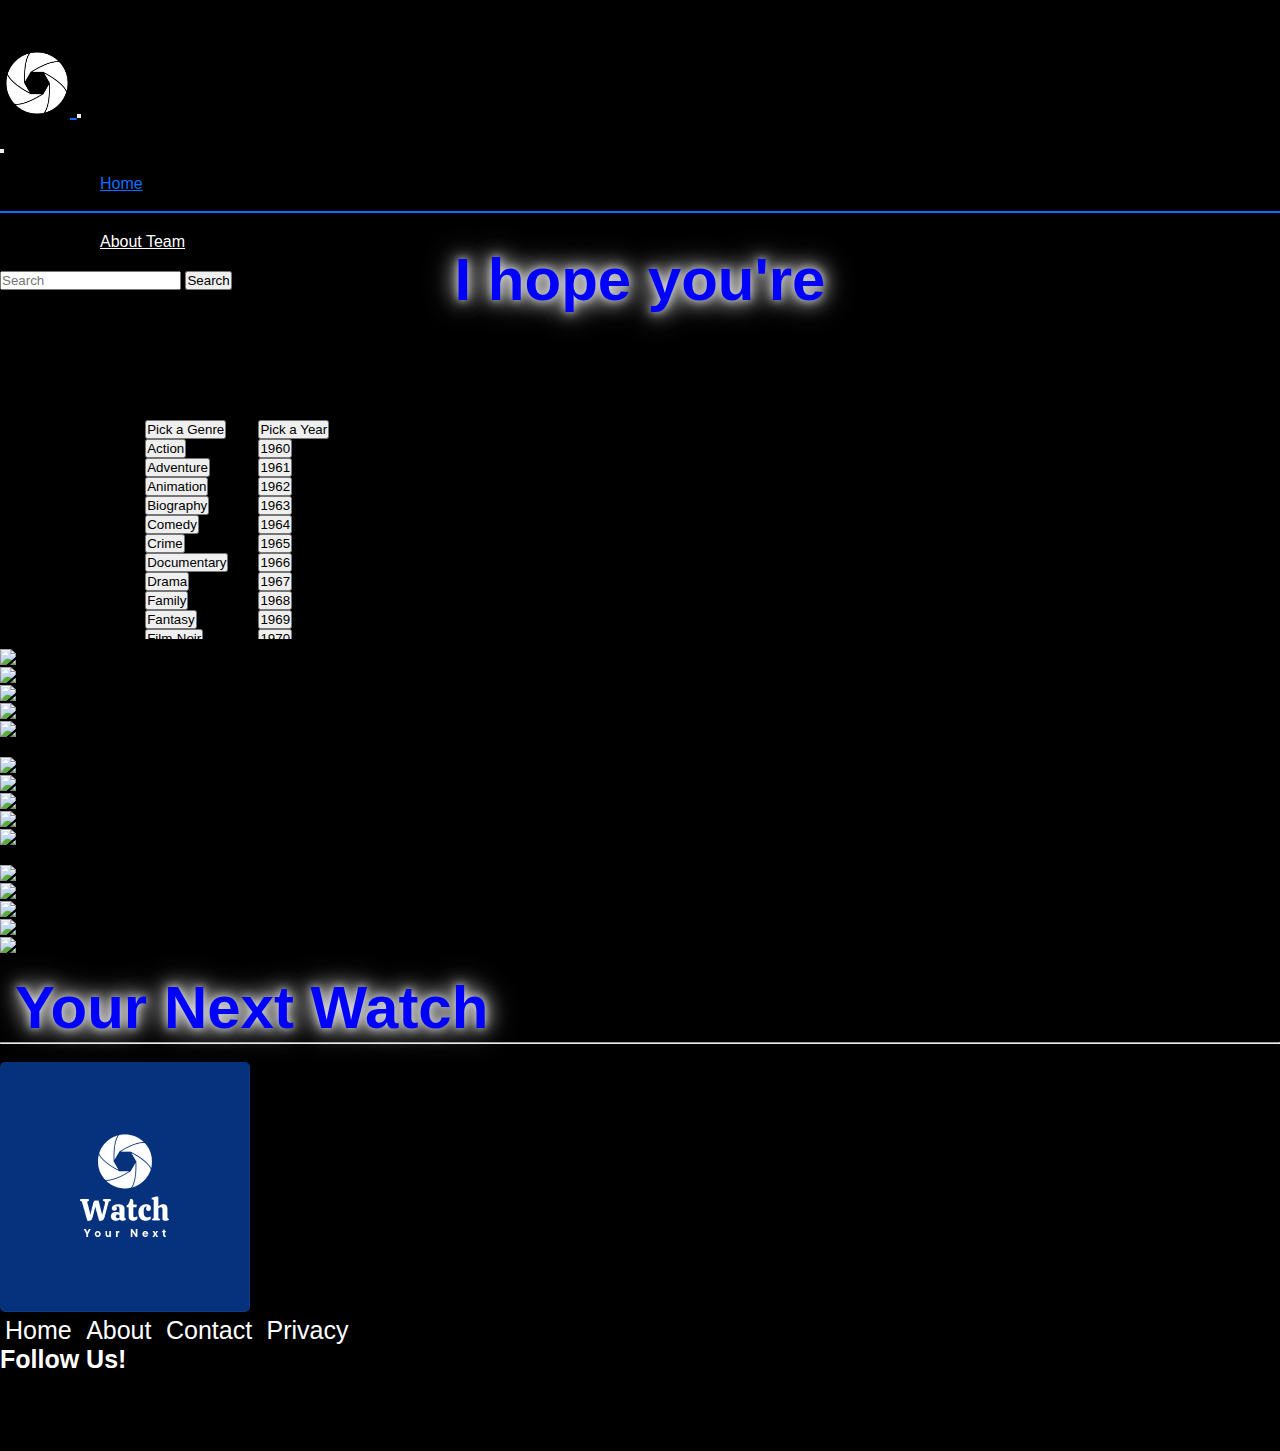
==== index.html @ c5f272b0 "updated folder" ====
<!-- SHWETA T START -->
<!DOCTYPE html>
<html lang="en">
<head>
    <meta charset="UTF-8">
    <meta name="viewport" content="width=device-width, initial-scale=1.0">
    <!-- AA Added CDN links for bootstrap ✅ -->
    <link href="https://cdn.jsdelivr.net/npm/bootstrap@5.3.2/dist/css/bootstrap.min.css" rel="stylesheet" integrity="sha384-T3c6CoIi6uLrA9TneNEoa7RxnatzjcDSCmG1MXxSR1GAsXEV/Dwwykc2MPK8M2HN" crossorigin="anonymous">
    <!-- Page Tab title -->
    <title>Your Next Watch | Cinematic Matchmaker</title>
    <link rel="icon" type="image/x-icon" href="/Design/logo/favicon.ico">
    <link rel="icon" href="../Design/logo/Blue White Modern Simple Film Production Logo.png" type="image/x-icon">
    <link rel="stylesheet" href="./style.css">
<!-- Links go here -->
</head>

<!-- <header>Your Next Watch</header> -->
<body>
<!-- Nav Bar -->
<nav class="navbar navbar-expand-lg">
  <div class="container-fluid">

    <a class="navbar-brand" href="index.html">

      <!-- <img class="logo" width="200px" height="200px" src="../Design/logo/LOGO.png" alt="Logo" class="d-inline-block align-text-top"> -->
    <img class="logo" src="../Design/logo/Blue White Modern Simple Film Production Logo.png" alt="Logo" class="d-inline-block align-text-top">
    </a>

    <button class="navbar-toggler" type="button" data-bs-toggle="offcanvas" data-bs-target="#offcanvasNavbar" aria-controls="offcanvasNavbar" aria-label="Toggle navigation">
      <span class="" role="button" ><i class="fa fa-bars" aria-hidden="true" style="color:#e6e6ff"></i></span>
    </button>
    <div class="offcanvas offcanvas-end" tabindex="-1" id="offcanvasNavbar" aria-labelledby="offcanvasNavbarLabel">
      <div class="offcanvas-header">
        <h5 class="offcanvas-title" id="offcanvasNavbarLabel">Offcanvas</h5>
        <button type="button" class="btn-close" data-bs-dismiss="offcanvas" aria-label="Close"></button>
      </div>
      <div class="offcanvas-body">
        <ul class="navbar-nav justify-content-center flex-grow-1 pe-3">
          <li class="nav-item">
            <a class="nav-link active text-white" aria-current="page" href="#">Home</a>
          </li>
          <li class="nav-item">
            <a class="nav-link mx-lg-2" href="./team.html">About Team</a>
          </li>
          <!-- <li class="nav-item">
              <a class="nav-link mx-lg-2" href="#">Gallery</a>
            </li>
            <li class="nav-item">
              <a class="nav-link mx-lg-2" href="#">Contact</a>
            </li> -->
          
        </ul>

      </div>
    </div>

    <form class="d-flex mt-3" role="search" id="movie-search">
      <input class="form-control me-2" type="search" placeholder="Search" aria-label="Search" id="movie-input">
      <button class="btn btn-outline-primary" id="find-movie" type="submit">Search</button>
  </form>
    <!-- <form class="d-flex mt-3" role="search" id="movie-search">
          <input class="form-control me-2" type="search" placeholder="Search" aria-label="Search" id="movie-input">
          <a href="./search-page.html">
          <button class="btn btn-outline-success" type="submit">Search</button>
        </a>
        </form> -->
  </div>
</nav>
<br>
<br>
<br>



      <!-- SHWETA T END -->
      <!-- MOSES A START -->
      <!-- Card class for just below navbar -->

      <div class="card-front col-12">

        <div class="card-body">
          <h5 class="card-title" id="intro" ></h5>
          <!-- <a href="#" class="btn btn-primary">Go somewhere</a> -->
        </div>
      </div>

      <br>

      

<div class="alert alert-dark front" role="alert">
        Our 15 New Releases! check it out!
</div>


      
      
  


                  
                  
                  
                  
                  
                  
                  
                  
                  
                  
                  
                  
                  
                  
                
                  

<div class="container">
  <div class="row">
  <div class="col">
  <div class="genre-container">

      <div class="btn-group" id="genre-dropdown">
        <button type="button" class="btn btn-primary dropdown-toggle" data-bs-toggle="dropdown" aria-expanded="false">

          Pick a Genre
        </button>
        <ul class="dropdown-menu dropdown-menu-end scrollable-menu">
          <li><button class="dropdown-item" type="button">Action</button></li>
          <li><button class="dropdown-item" type="button">Adventure</button></li>
          <li><button class="dropdown-item" type="button">Animation</button></li>
          <li><button class="dropdown-item" type="button">Biography</button></li>
          <li><button class="dropdown-item" type="button">Comedy</button></li>
          <li><button class="dropdown-item" type="button">Crime</button></li>
          <li><button class="dropdown-item" type="button">Documentary</button></li>
          <li><button class="dropdown-item" type="button">Drama</button></li>
          <li><button class="dropdown-item" type="button">Family</button></li>
          <li><button class="dropdown-item" type="button">Fantasy</button></li>
          <li><button class="dropdown-item" type="button">Film-Noir</button></li>
          <li><button class="dropdown-item" type="button">Game-Show</button></li>
          <li><button class="dropdown-item" type="button">History</button></li>
          <li><button class="dropdown-item" type="button">Horror</button></li>
          <li><button class="dropdown-item" type="button">Music</button></li>
          <li><button class="dropdown-item" type="button">Musical</button></li>
          <li><button class="dropdown-item" type="button">Mystery</button></li>
          <li><button class="dropdown-item" type="button">News</button></li>
          <li><button class="dropdown-item" type="button">Reality-TV</button></li>
          <li><button class="dropdown-item" type="button">Romance</button></li>
          <li><button class="dropdown-item" type="button">Sci-Fi</button></li>
          <li><button class="dropdown-item" type="button">Short</button></li>
          <li><button class="dropdown-item" type="button">Sport</button></li>
          <li><button class="dropdown-item" type="button">Talk-Show</button></li>
          <li><button class="dropdown-item" type="button">Thriller</button></li>
          <li><button class="dropdown-item" type="button">War</button></li>
          <li><button class="dropdown-item" type="button">Western</button></li>
        </ul>
      </div>
      <br>
      
      <div class="btn-group" id="year-dropdown">
        <button type="button" class="btn btn-secondary dropdown-toggle" data-bs-toggle="dropdown" aria-expanded="false">
            Pick a Year
        </button>
        <ul class="dropdown-menu dropdown-menu-end scrollable-menu">
            <li><button class="dropdown-item year" type="button">1960</button></li>
            <li><button class="dropdown-item year" type="button">1961</button></li>
            <li><button class="dropdown-item year" type="button">1962</button></li>
            <li><button class="dropdown-item year" type="button">1963</button></li>
            <li><button class="dropdown-item year" type="button">1964</button></li>
            <li><button class="dropdown-item year" type="button">1965</button></li>
            <li><button class="dropdown-item year" type="button">1966</button></li>
            <li><button class="dropdown-item year" type="button">1967</button></li>
            <li><button class="dropdown-item year" type="button">1968</button></li>
            <li><button class="dropdown-item year" type="button">1969</button></li>
            <li><button class="dropdown-item year" type="button">1970</button></li>
            <li><button class="dropdown-item year" type="button">1971</button></li>
            <li><button class="dropdown-item year" type="button">1972</button></li>
            <li><button class="dropdown-item year" type="button">1973</button></li>
            <li><button class="dropdown-item year" type="button">1974</button></li>
            <li><button class="dropdown-item year" type="button">1975</button></li>
            <li><button class="dropdown-item year" type="button">1976</button></li>
            <li><button class="dropdown-item year" type="button">1977</button></li>
            <li><button class="dropdown-item year" type="button">1978</button></li>
            <li><button class="dropdown-item year" type="button">1979</button></li>
            <li><button class="dropdown-item year" type="button">1980</button></li>
            <li><button class="dropdown-item year" type="button">1981</button></li>
            <li><button class="dropdown-item year" type="button">1982</button></li>
            <li><button class="dropdown-item year" type="button">1983</button></li>
            <li><button class="dropdown-item year" type="button">1984</button></li>
            <li><button class="dropdown-item year" type="button">1985</button></li>
            <li><button class="dropdown-item year" type="button">1986</button></li>
            <li><button class="dropdown-item year" type="button">1987</button></li>
            <li><button class="dropdown-item year" type="button">1988</button></li>
            <li><button class="dropdown-item year" type="button">1989</button></li>
            <li><button class="dropdown-item year" type="button">1990</button></li>
            <li><button class="dropdown-item year" type="button">1991</button></li>
            <li><button class="dropdown-item year" type="button">1992</button></li>
            <li><button class="dropdown-item year" type="button">1993</button></li>
            <li><button class="dropdown-item year" type="button">1994</button></li>
            <li><button class="dropdown-item year" type="button">1995</button></li>
            <li><button class="dropdown-item year" type="button">1996</button></li>
            <li><button class="dropdown-item year" type="button">1997</button></li>
            <li><button class="dropdown-item year" type="button">1998</button></li>
            <li><button class="dropdown-item year" type="button">1999</button></li>
            <li><button class="dropdown-item year" type="button">2000</button></li>
            <li><button class="dropdown-item year" type="button">2001</button></li>
            <li><button class="dropdown-item year" type="button">2002</button></li>
            <li><button class="dropdown-item year" type="button">2003</button></li>
            <li><button class="dropdown-item year" type="button">2004</button></li>
            <li><button class="dropdown-item year" type="button">2005</button></li>
            <li><button class="dropdown-item year" type="button">2006</button></li>
            <li><button class="dropdown-item year" type="button">2007</button></li>
            <li><button class="dropdown-item year" type="button">2008</button></li>
            <li><button class="dropdown-item year" type="button">2009</button></li>
            <li><button class="dropdown-item year" type="button">2010</button></li>
            <li><button class="dropdown-item year" type="button">2011</button></li>
            <li><button class="dropdown-item year" type="button">2012</button></li>
            <li><button class="dropdown-item year" type="button">2013</button></li>
            <li><button class="dropdown-item year" type="button">2014</button></li>
            <li><button class="dropdown-item year" type="button">2015</button></li>
            <li><button class="dropdown-item year" type="button">2016</button></li>
            <li><button class="dropdown-item year" type="button">2017</button></li>
            <li><button class="dropdown-item year" type="button">2018</button></li>
            <li><button class="dropdown-item year" type="button">2019</button></li>
            <li><button class="dropdown-item year" type="button">2020</button></li>
            <li><button class="dropdown-item year" type="button">2021</button></li>
            <li><button class="dropdown-item year" type="button">2022</button></li>
            <li><button class="dropdown-item year" type="button">2023</button></li>
            <li><button class="dropdown-item year" type="button">2024</button></li>
        </ul>

      </div>
  </div>
      </div>
      </div>

    </div>


<!-- Cards  -->

<div class="container front">
  <div class="row row-cols-1 row-cols-md-5 g-1 ">
  <div class="col">
  <div class="card h1-50">
  <img class = "img1" height="300" src=""  class="card-img-top" alt="..."  onclick="openPopup()" style="cursor: pointer;">
  
  </div>
  </div>
  <div class="col">
  <div class="card h1-50" id="movie-card">
  <img class = "img2" height="300" height="300" src="" class="card-img-top" alt="..."  onclick="openPopup2()" style="cursor: pointer;">
  
  </div>
  </div>
  <div class="col">
  <div class="card h1-50" id="movie-card">
  <img  class = "img3"  height="300" src="" class="card-img-top" alt="..."  onclick="openPopup()" style="cursor: pointer;">
  
  </div>
  </div>
  <div class="col">
  <div class="card h1-50" id="movie-card">
  <img class = "img4" height="300"  src="" class="card-img-top" alt="..."  onclick="openPopup()" style="cursor: pointer;">
  
  </div>
  </div>
  <div class="col">
  <div class="card h1-50" id="movie-card">
  <img class = "img5" height="300" src="" class="card-img-top" alt="...">
  
  </div>
  </div>
  </div>
  </div>
  </div>
  <br>





<!-- Cards  -->
<div class="container front">
<div class="row row-cols-1 row-cols-md-5 g-1 ">
<div class="col">
<div class="card h1-50">
<img class = "img6" height="300" src=""  class="card-img-top" alt="..."  onclick="openPopup()" style="cursor: pointer;">

</div>
</div>
<div class="col">
<div class="card h1-50" id="movie-card">
<img class = "img7" height="300" height="300" src="" class="card-img-top" alt="..."  onclick="openPopup()" style="cursor: pointer;">

</div>
</div>
<div class="col">
<div class="card h1-50" id="movie-card">
<img  class = "img8"  height="300" src="" class="card-img-top" alt="..."  onclick="openPopup()" style="cursor: pointer;">

</div>
</div>
<div class="col">
<div class="card h1-50" id="movie-card">
<img class = "img9" height="300"  src="" class="card-img-top" alt="..."  onclick="openPopup()" style="cursor: pointer;">

</div>
</div>
<div class="col">
<div class="card h1-50" id="movie-card">
<img class = "img10" height="300" src="" class="card-img-top" alt="...">

</div>
</div>
</div>
</div>
</div>

<br>
<!-- Cards  -->
<div class="container front">
<div class="row row-cols-1 row-cols-md-5 g-1 ">
<div class="col">
<div class="card h1-50" id="movie-card">
<img class = "img11" height="300" src=""  class="card-img-top" alt="..." onclick="openPopup()" style="cursor: pointer;">


</div>
</div>
<div class="col">
<div class="card h1-50" id="movie-card">
<img class = "img12" height="300" src="" class="card-img-top" alt="..." onclick="openPopup()" style="cursor: pointer;">

</div>
</div>
<div class="col">
<div class="card h1-50" id="movie-card"  >
<img class = "img13" height="300" src="" class="card-img-top" alt="..." onclick="openPopup()" style="cursor: pointer;">

</div>
</div>
<div class="col">
<div class="card h1-50" id="movie-card">
<img class = "img14" height="300" src="" class="card-img-top" alt="..." onclick="openPopup()" style="cursor: pointer;">

</div>
</div>
<div class="col">
<div class="card h1-50" id="movie-card">
<img class = "img15" height="300" src="" class="card-img-top" alt="..." onclick="openPopup()" style="cursor: pointer;">

</div>
</div>
</div>
</div>
</div>







<!-- RAHMATULLAH A START -->

 

  <!-- Overlay and Popup content -->
  <div class="overlay" id="overlay">
    <div class="popup">
      <img src="https://www.google.com/images/branding/googlelogo/1x/googlelogo_color_272x92dp.png" alt="">
      <h1>Movie Name T</h1>
      <p>Actors</p>
      <p>Plot</p>
      <button class="close" onclick="closePopup()">Close</button>
      <img  class ="thumbs" src="./images/thumbs-down-14924 (1).png" alt="">
      <img   class ="thumbs" src="./images/green-thumbs-up-11246 (4).png" alt="">
      <!-- <i class="fa-regular fa-thumbs-down"></i>
      <i class="fa-regular fa-thumbs-up"></i> -->
      <button class="moreInfo" onclick="closePopup()">More Info</button>
    </div>
  </div>








































































































<div class="container">
<div id="movie-view"></div>
<div id="spotifyInfo"></div>





<!-- RAHMATULLAH A END -->
<!-- AARON A START -->
<br>
<footer>
<div class="footer-title text-start">
    <h5 class="pl-1" id="footer-glow" >Your Next Watch</h5>
</div>
<hr>
<br>
<div class="container text-center">
  <div class="row align-items-center">
    <div class="col">
      <a href="#"><img id="footer-logo" src="./20240130_215001_0000_480.png" alt="'Your Next Watch' Company Logo"></a>
      
    </div>
    <!-- footer info links -->
    <div class="col">
<div class="footer-links">
  <a href="#">Home</a>
  <a href="#">About</a>
  <a href="#">Contact</a>
  <a href="#">Privacy</a>
</div>
    </div>
    <!-- social links -->
    <div class="col">
      <div class="social-links">
        <h5>Follow Us!</h5>
        <br>
          <a href="#"><i class="fa-brands fa-facebook"></i></a>
          <a href="#"><i class="fa-brands fa-instagram"></i></a>
          <a href="#"><i class="fa-brands fa-twitter"></i></a>
          <a href="#"><i class="fa-brands fa-youtube"></i></a>
          <a target="_blank" href="https://github.com/RahmatullahZadran/Project-One"><i class="fa-brands fa-github"></i></a>
      </div>
    </div>
  </div>
</div>

</footer>
</div>


<!-- js, api here     -->
<!-- js, api here     -->
<!-- js, api here     -->
<script src="https://code.jquery.com/jquery-3.7.1.min.js" integrity="sha256-/JqT3SQfawRcv/BIHPThkBvs0OEvtFFmqPF/lYI/Cxo=" crossorigin="anonymous"></script>
<!-- AA added CDN script tag for bootstrap ✅ -->
<script src="https://cdn.jsdelivr.net/npm/bootstrap@5.3.2/dist/js/bootstrap.bundle.min.js" integrity="sha384-C6RzsynM9kWDrMNeT87bh95OGNyZPhcTNXj1NW7RuBCsyN/o0jlpcV8Qyq46cDfL" crossorigin="anonymous"></script>
<!-- JS link tag -->
<script src="./Javascript.js"></script>
<!-- fontawesome CDN link -->
<script src="https://kit.fontawesome.com/ff5a71cd88.js" crossorigin="anonymous"></script>
<script src="JS Fault fiding.js"></script>
</body>
</html>
<!-- AARON A END -->
---- style.css ----
.logo {

    width: 70px;
    padding-left: 4px;
    padding-top: 10px;
}


body {
    
    background-color: black;
}

.dropdowns {
    background-color: aqua;
}

#intro {
    font-family: Helvetica,sans-serif;
    font-size: 60px;
    /* MOSES JUST CHECKING FEW DIFFERENT LOOKS */
    color: blue; 
    background-color: black; 
    text-shadow: 0 0 10px rgba(255, 255, 255, 0.8),
                   0 0 20px rgba(255, 255, 255, 0.8),
                   0 0 30px rgba(255, 255, 255, 0.8);
    
    
}

#footer-glow {
    font-family: Helvetica,sans-serif;
    font-size: 60px;
    /* MOSES JUST CHECKING FEW DIFFERENT LOOKS */
    color: blue; 
    background-color: black; 
    text-shadow: 0 0 10px rgba(255, 255, 255, 0.8),
                   0 0 20px rgba(255, 255, 255, 0.8),
                   0 0 30px rgba(255, 255, 255, 0.8);
    
    
}






.card-front {
    display: flex;
    border: 50px;
    background-color: black;
    margin: 5px;
    height: 200px;
    justify-content: center;
    align-items: center;
}

/* MOSES- GIVING THE CARD A FULLER BACKGROUNG TO GO WITH THE PAGE */
.card-body {
    display: flex;
    border: 50px;
    background-color: black;
    margin: 5px;
    height: 200px;
    justify-content: center;
    align-items: center;
}

#genre-dropdown {
    margin-left: 30px;
}

#year-dropdown {
    margin-left: 30px;
}

#movie-view {
    color: white;
}

#spotifyInfo {
    color: white;
}
#spotifyInfo i{
    font-size: 30px;
}
#spotifyInfo a{
    text-decoration: none;
}

.genre-container {
    display: flex;
    flex-direction: row;
    justify-content: start;
    align-items: flex-start;
    padding-bottom: 10px;
    margin-left: 9%;
}
















/* Style for scrollable menu */
.scrollable-menu {
    max-height: 200px; /* Set the maximum height for the dropdown menu */
    overflow-y: auto; /* Enable vertical scrolling when the number of items exceeds the max-height */
}
 












































































































































































































































































































































































































































































































* {
    margin: 0px;
    padding: 0px;
    box-sizing: border-box;
    font-family: 'Poppins', sans-serif;
}

.Logo {
    width: 110px;
    height: 100px;
    transform: translateY(-2px);
    padding-top: 18px;
}

body { padding-top: 40px; }

.navbar {
    background-color: black;
    height: 80px;
}

.navbar-brand {
    font-weight: 500;
    color: #0d6efd;
    font-size: 24px;
    transition: 0.3s;
}
.nav-link {
    color: white;
    font-weight: 500;
    position: relative;
    top: 0;
    left: 0;
    right: 0;
    z-index: 999;
    width: 100%;
    padding: 20px 100px;
    display: flex;
    justify-content: space-between;
    align-items: center;
    transition: 0.5s ease;    
}

.nav-link:hover, .nav-link.active {
    color: #0d6efd !important;
}

@media (min-width: 991px) {
.nav-link::before { 
    content: "";
    position: absolute;
    bottom: 0px;
    left: 50%;
    transform: translateX(-50%);
    width: 0;
    height: 2px;
    background: #0d6efd;
    transition: 0.3s ease-in-out;
}

.nav-link:hover::before, .nav-link.active::before {
    width: 100%;
    visibility: visible;
}
}

.footer-title h5 {
    font-size: 40px;
    color: white;
    padding-left: 15px;
}

.footer-links a {
    font-size: 25px;
    text-decoration: none;
    color: white;
    padding: 5px;
}

.social-links .fa-brands {
    font-size: 40px;
    padding: 15px;
}

.social-links .fa-brands:hover {
    background-color: lightblue;
    box-shadow: 0px 0px 5px 3px lightblue;
}

.social-links h5 {
    font-size: 25px;
    color: white;
}

#footer-logo {
    height: 250px;
    border-radius: 5px;
}

/* style for the pop up, Rahmatullah working on it */
/* Styles for the overlay */
.overlay {
    display: none;
    position: fixed;
    top: 0;
    left: 0;
    width: 100%;
    height: 100%;
    background: rgba(0, 0, 0, 0.7);
    justify-content: center;
    align-items: center;
  }

  /* Styles for the popup */
  .popup {
    color: white;
    background: #1b1b1b;
    padding: 20px;
    border-radius: 5px;
    box-shadow: 0 0 50px blueviolet;
  }

  /* Styles for the close button */
  .close {
    background-color: #802525; ;
    color: #ffffff;
    font-size: 20px;
    font-weight: bold;
    cursor: pointer;
    box-shadow: 0 0 5px 1px red;
    padding: 5px;
    border-radius: 10px;
  }

























  
  
  
  
  
  
  
  
  
  
  
  
  
  
  
  
  
  
  
  
  
  
  
  
  
  
  
  
  
  
  
  
  
  
  
  
  
  
  
  
  
  
  
  
  
  
  
  
  
  
  
  
  
  
  
  
  
  
  
  
  
  
  
  
  
  
  
  
  
  
  
  
  
  
  
  
  
  
  
  
  
  
  
  
  
  
  
  
  
  
  
  
  
  
/*   
  #movie-card {
    position: relative;
    overflow: hidden;
    box-shadow: 0 4px 8px rgba(0, 0, 0, 0.1);
    border-radius: 10px;
  }

  #movie-card::before {
    content: '';
    position: absolute;
    top: 0;
    left: -100%;
    width: 200%;
    height: 100%;
    background: linear-gradient(to right, rgba(255, 255, 255, 0.5), rgba(255, 255, 255, 0.2), rgba(255, 255, 255, 0.5));
    transform: skewX(-20deg);
    animation: shine 1.5s infinite;
  } */

  @keyframes shine {
    0% {
      left: -100%;
    }
    100% {
      left: 100%;
    }
  }

.moreInfo {
    font-size: 30px;
    background-color: blue;
    color: white;
    margin-block-end: auto;
    margin-left: 250px;
    box-shadow: 0 0 10px 1px blueviolet;
    padding: 5px;
    border-radius: 10px;
}

.thumbs {
    font-size: 30px;
    /* background-color: blue; */
    color: white;
    margin-block-end: auto;
    /* margin-left: 250px; */
    /* box-shadow: 0 0 10px 1px blueviolet; */
    padding: 5px;
    border-radius: 10px;
    /* margin-right: 200px; */
}
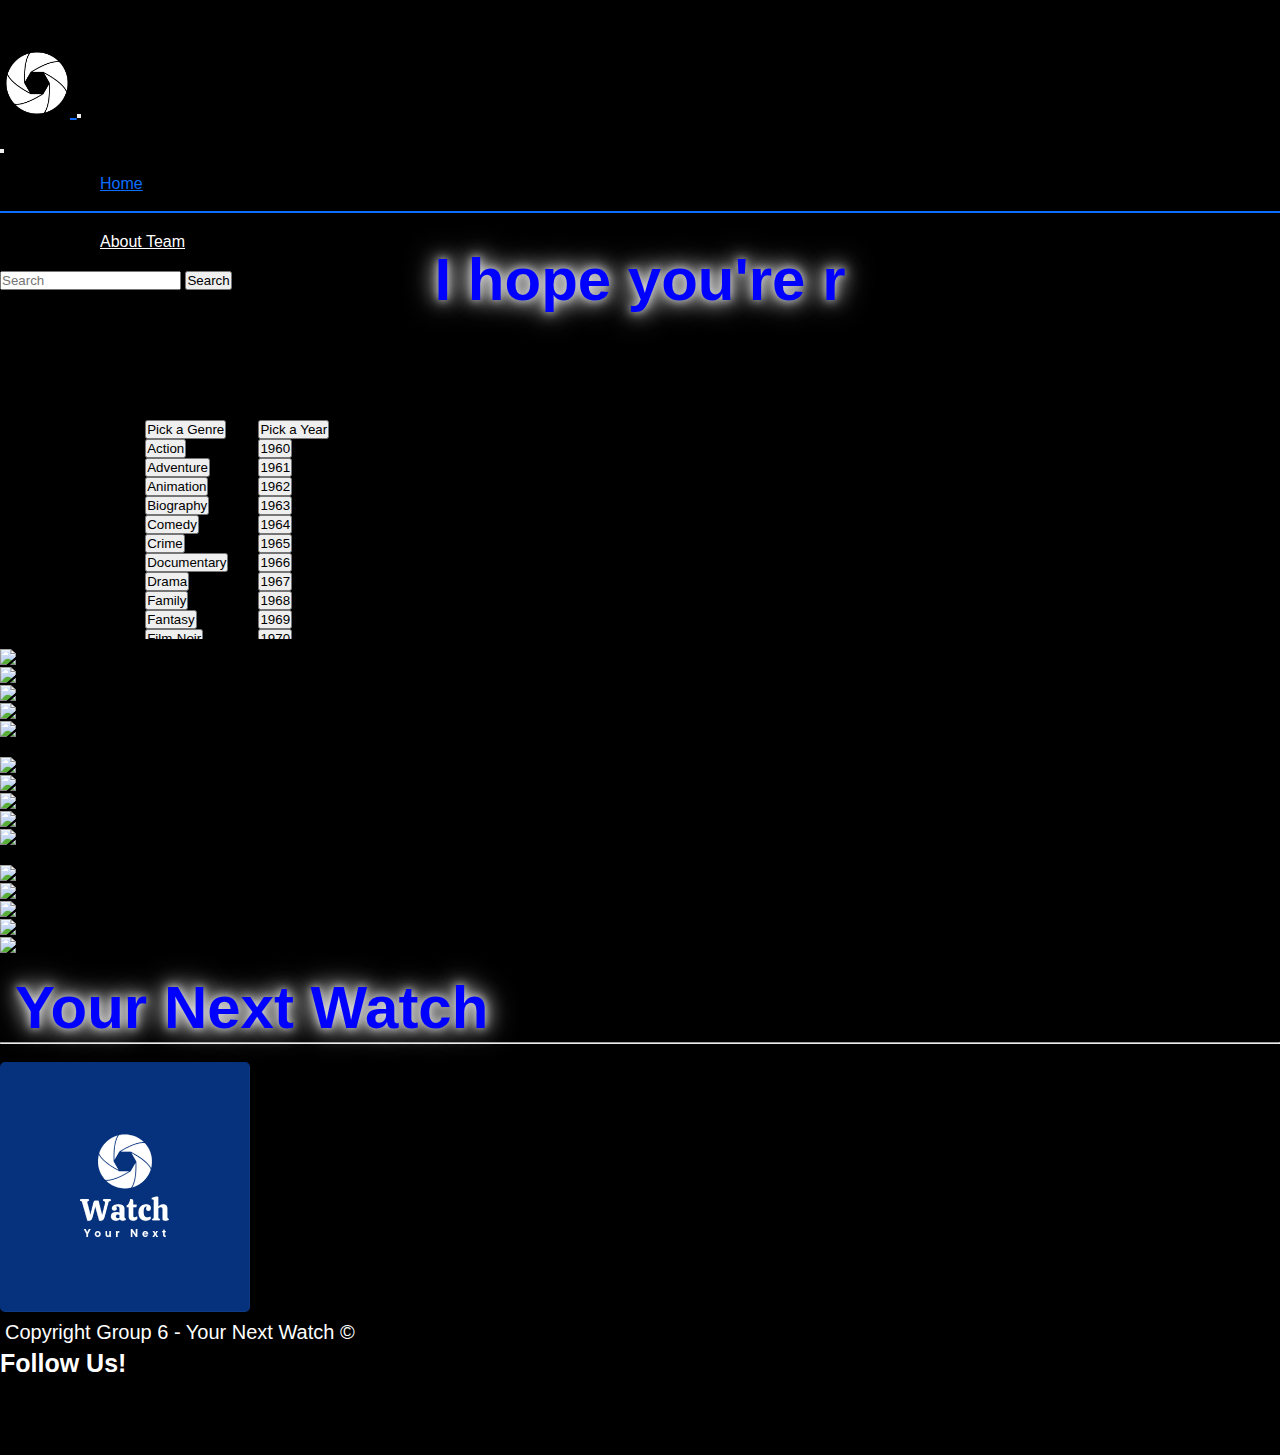
==== commit 4a1b7947: "changed footer writing" ====
--- a/index.html
+++ b/index.html
@@ -1,370 +1,390 @@
 <!-- SHWETA T START -->
 <!DOCTYPE html>
 <html lang="en">
+
 <head>
-    <meta charset="UTF-8">
-    <meta name="viewport" content="width=device-width, initial-scale=1.0">
-    <!-- AA Added CDN links for bootstrap ✅ -->
-    <link href="https://cdn.jsdelivr.net/npm/bootstrap@5.3.2/dist/css/bootstrap.min.css" rel="stylesheet" integrity="sha384-T3c6CoIi6uLrA9TneNEoa7RxnatzjcDSCmG1MXxSR1GAsXEV/Dwwykc2MPK8M2HN" crossorigin="anonymous">
-    <!-- Page Tab title -->
-    <title>Your Next Watch | Cinematic Matchmaker</title>
-    <link rel="icon" type="image/x-icon" href="/Design/logo/favicon.ico">
-    <link rel="icon" href="../Design/logo/Blue White Modern Simple Film Production Logo.png" type="image/x-icon">
-    <link rel="stylesheet" href="./style.css">
-<!-- Links go here -->
+  <meta charset="UTF-8">
+  <meta name="viewport" content="width=device-width, initial-scale=1.0">
+  <!-- AA Added CDN links for bootstrap ✅ -->
+  <link href="https://cdn.jsdelivr.net/npm/bootstrap@5.3.2/dist/css/bootstrap.min.css" rel="stylesheet"
+    integrity="sha384-T3c6CoIi6uLrA9TneNEoa7RxnatzjcDSCmG1MXxSR1GAsXEV/Dwwykc2MPK8M2HN" crossorigin="anonymous">
+  <!-- Page Tab title -->
+  <title>Your Next Watch | Cinematic Matchmaker</title>
+  <link rel="icon" type="image/x-icon" href="/Design/logo/favicon.ico">
+  <link rel="icon" href="../Design/logo/Blue White Modern Simple Film Production Logo.png" type="image/x-icon">
+  <link rel="stylesheet" href="./style.css">
+  <!-- Links go here -->
 </head>
 
 <!-- <header>Your Next Watch</header> -->
+
 <body>
-<!-- Nav Bar -->
-<nav class="navbar navbar-expand-lg">
-  <div class="container-fluid">
-
-    <a class="navbar-brand" href="index.html">
-
-      <!-- <img class="logo" width="200px" height="200px" src="../Design/logo/LOGO.png" alt="Logo" class="d-inline-block align-text-top"> -->
-    <img class="logo" src="../Design/logo/Blue White Modern Simple Film Production Logo.png" alt="Logo" class="d-inline-block align-text-top">
-    </a>
-
-    <button class="navbar-toggler" type="button" data-bs-toggle="offcanvas" data-bs-target="#offcanvasNavbar" aria-controls="offcanvasNavbar" aria-label="Toggle navigation">
-      <span class="" role="button" ><i class="fa fa-bars" aria-hidden="true" style="color:#e6e6ff"></i></span>
-    </button>
-    <div class="offcanvas offcanvas-end" tabindex="-1" id="offcanvasNavbar" aria-labelledby="offcanvasNavbarLabel">
-      <div class="offcanvas-header">
-        <h5 class="offcanvas-title" id="offcanvasNavbarLabel">Offcanvas</h5>
-        <button type="button" class="btn-close" data-bs-dismiss="offcanvas" aria-label="Close"></button>
-      </div>
-      <div class="offcanvas-body">
-        <ul class="navbar-nav justify-content-center flex-grow-1 pe-3">
-          <li class="nav-item">
-            <a class="nav-link active text-white" aria-current="page" href="#">Home</a>
-          </li>
-          <li class="nav-item">
-            <a class="nav-link mx-lg-2" href="./team.html">About Team</a>
-          </li>
-          <!-- <li class="nav-item">
+  <!-- Nav Bar -->
+  <nav class="navbar navbar-expand-lg">
+    <div class="container-fluid">
+
+      <a class="navbar-brand" href="/index.html">
+
+        <!-- <img class="logo" width="200px" height="200px" src="../Design/logo/LOGO.png" alt="Logo" class="d-inline-block align-text-top"> -->
+        <img class="logo" src="./Design/logo/Blue White Modern Simple Film Production Logo.png" alt="Logo"
+          class="d-inline-block align-text-top">
+      </a>
+
+      <button class="navbar-toggler" type="button" data-bs-toggle="offcanvas" data-bs-target="#offcanvasNavbar"
+        aria-controls="offcanvasNavbar" aria-label="Toggle navigation">
+        <span class="" role="button"><i class="fa fa-bars" aria-hidden="true" style="color:#e6e6ff"></i></span>
+      </button>
+      <div class="offcanvas offcanvas-end" tabindex="-1" id="offcanvasNavbar" aria-labelledby="offcanvasNavbarLabel">
+        <div class="offcanvas-header">
+          <h5 class="offcanvas-title" id="offcanvasNavbarLabel">Offcanvas</h5>
+          <button type="button" class="btn-close" data-bs-dismiss="offcanvas" aria-label="Close"></button>
+        </div>
+        <div class="offcanvas-body">
+          <ul class="navbar-nav justify-content-center flex-grow-1 pe-3">
+            <li class="nav-item">
+              <a class="nav-link active text-white" aria-current="page" href="#">Home</a>
+            </li>
+            <li class="nav-item">
+              <a class="nav-link mx-lg-2" href="./team.html">About Team</a>
+            </li>
+            <!-- <li class="nav-item">
               <a class="nav-link mx-lg-2" href="#">Gallery</a>
             </li>
             <li class="nav-item">
               <a class="nav-link mx-lg-2" href="#">Contact</a>
             </li> -->
-          
-        </ul>
-
-      </div>
-    </div>
-
-    <form class="d-flex mt-3" role="search" id="movie-search">
-      <input class="form-control me-2" type="search" placeholder="Search" aria-label="Search" id="movie-input">
-      <button class="btn btn-outline-primary" id="find-movie" type="submit">Search</button>
-  </form>
-    <!-- <form class="d-flex mt-3" role="search" id="movie-search">
+
+          </ul>
+
+        </div>
+      </div>
+
+      <form class="d-flex mt-3" role="search" id="movie-search">
+        <input class="form-control me-2" type="search" placeholder="Search" aria-label="Search" id="movie-input">
+        <button class="btn btn-outline-primary" id="find-movie" type="submit">Search</button>
+      </form>
+      <!-- <form class="d-flex mt-3" role="search" id="movie-search">
           <input class="form-control me-2" type="search" placeholder="Search" aria-label="Search" id="movie-input">
           <a href="./search-page.html">
           <button class="btn btn-outline-success" type="submit">Search</button>
         </a>
         </form> -->
-  </div>
-</nav>
-<br>
-<br>
-<br>
-
-
-
-      <!-- SHWETA T END -->
-      <!-- MOSES A START -->
-      <!-- Card class for just below navbar -->
-
-      <div class="card-front col-12">
-
-        <div class="card-body">
-          <h5 class="card-title" id="intro" ></h5>
-          <!-- <a href="#" class="btn btn-primary">Go somewhere</a> -->
-        </div>
-      </div>
-
-      <br>
-
-      
-
-<div class="alert alert-dark front" role="alert">
-        Our 15 New Releases! check it out!
-</div>
-
-
-      
-      
-  
-
-
-                  
-                  
-                  
-                  
-                  
-                  
-                  
-                  
-                  
-                  
-                  
-                  
-                  
-                  
-                
-                  
-
-<div class="container">
-  <div class="row">
-  <div class="col">
-  <div class="genre-container">
-
-      <div class="btn-group" id="genre-dropdown">
-        <button type="button" class="btn btn-primary dropdown-toggle" data-bs-toggle="dropdown" aria-expanded="false">
-
-          Pick a Genre
-        </button>
-        <ul class="dropdown-menu dropdown-menu-end scrollable-menu">
-          <li><button class="dropdown-item" type="button">Action</button></li>
-          <li><button class="dropdown-item" type="button">Adventure</button></li>
-          <li><button class="dropdown-item" type="button">Animation</button></li>
-          <li><button class="dropdown-item" type="button">Biography</button></li>
-          <li><button class="dropdown-item" type="button">Comedy</button></li>
-          <li><button class="dropdown-item" type="button">Crime</button></li>
-          <li><button class="dropdown-item" type="button">Documentary</button></li>
-          <li><button class="dropdown-item" type="button">Drama</button></li>
-          <li><button class="dropdown-item" type="button">Family</button></li>
-          <li><button class="dropdown-item" type="button">Fantasy</button></li>
-          <li><button class="dropdown-item" type="button">Film-Noir</button></li>
-          <li><button class="dropdown-item" type="button">Game-Show</button></li>
-          <li><button class="dropdown-item" type="button">History</button></li>
-          <li><button class="dropdown-item" type="button">Horror</button></li>
-          <li><button class="dropdown-item" type="button">Music</button></li>
-          <li><button class="dropdown-item" type="button">Musical</button></li>
-          <li><button class="dropdown-item" type="button">Mystery</button></li>
-          <li><button class="dropdown-item" type="button">News</button></li>
-          <li><button class="dropdown-item" type="button">Reality-TV</button></li>
-          <li><button class="dropdown-item" type="button">Romance</button></li>
-          <li><button class="dropdown-item" type="button">Sci-Fi</button></li>
-          <li><button class="dropdown-item" type="button">Short</button></li>
-          <li><button class="dropdown-item" type="button">Sport</button></li>
-          <li><button class="dropdown-item" type="button">Talk-Show</button></li>
-          <li><button class="dropdown-item" type="button">Thriller</button></li>
-          <li><button class="dropdown-item" type="button">War</button></li>
-          <li><button class="dropdown-item" type="button">Western</button></li>
-        </ul>
-      </div>
-      <br>
-      
-      <div class="btn-group" id="year-dropdown">
-        <button type="button" class="btn btn-secondary dropdown-toggle" data-bs-toggle="dropdown" aria-expanded="false">
-            Pick a Year
-        </button>
-        <ul class="dropdown-menu dropdown-menu-end scrollable-menu">
-            <li><button class="dropdown-item year" type="button">1960</button></li>
-            <li><button class="dropdown-item year" type="button">1961</button></li>
-            <li><button class="dropdown-item year" type="button">1962</button></li>
-            <li><button class="dropdown-item year" type="button">1963</button></li>
-            <li><button class="dropdown-item year" type="button">1964</button></li>
-            <li><button class="dropdown-item year" type="button">1965</button></li>
-            <li><button class="dropdown-item year" type="button">1966</button></li>
-            <li><button class="dropdown-item year" type="button">1967</button></li>
-            <li><button class="dropdown-item year" type="button">1968</button></li>
-            <li><button class="dropdown-item year" type="button">1969</button></li>
-            <li><button class="dropdown-item year" type="button">1970</button></li>
-            <li><button class="dropdown-item year" type="button">1971</button></li>
-            <li><button class="dropdown-item year" type="button">1972</button></li>
-            <li><button class="dropdown-item year" type="button">1973</button></li>
-            <li><button class="dropdown-item year" type="button">1974</button></li>
-            <li><button class="dropdown-item year" type="button">1975</button></li>
-            <li><button class="dropdown-item year" type="button">1976</button></li>
-            <li><button class="dropdown-item year" type="button">1977</button></li>
-            <li><button class="dropdown-item year" type="button">1978</button></li>
-            <li><button class="dropdown-item year" type="button">1979</button></li>
-            <li><button class="dropdown-item year" type="button">1980</button></li>
-            <li><button class="dropdown-item year" type="button">1981</button></li>
-            <li><button class="dropdown-item year" type="button">1982</button></li>
-            <li><button class="dropdown-item year" type="button">1983</button></li>
-            <li><button class="dropdown-item year" type="button">1984</button></li>
-            <li><button class="dropdown-item year" type="button">1985</button></li>
-            <li><button class="dropdown-item year" type="button">1986</button></li>
-            <li><button class="dropdown-item year" type="button">1987</button></li>
-            <li><button class="dropdown-item year" type="button">1988</button></li>
-            <li><button class="dropdown-item year" type="button">1989</button></li>
-            <li><button class="dropdown-item year" type="button">1990</button></li>
-            <li><button class="dropdown-item year" type="button">1991</button></li>
-            <li><button class="dropdown-item year" type="button">1992</button></li>
-            <li><button class="dropdown-item year" type="button">1993</button></li>
-            <li><button class="dropdown-item year" type="button">1994</button></li>
-            <li><button class="dropdown-item year" type="button">1995</button></li>
-            <li><button class="dropdown-item year" type="button">1996</button></li>
-            <li><button class="dropdown-item year" type="button">1997</button></li>
-            <li><button class="dropdown-item year" type="button">1998</button></li>
-            <li><button class="dropdown-item year" type="button">1999</button></li>
-            <li><button class="dropdown-item year" type="button">2000</button></li>
-            <li><button class="dropdown-item year" type="button">2001</button></li>
-            <li><button class="dropdown-item year" type="button">2002</button></li>
-            <li><button class="dropdown-item year" type="button">2003</button></li>
-            <li><button class="dropdown-item year" type="button">2004</button></li>
-            <li><button class="dropdown-item year" type="button">2005</button></li>
-            <li><button class="dropdown-item year" type="button">2006</button></li>
-            <li><button class="dropdown-item year" type="button">2007</button></li>
-            <li><button class="dropdown-item year" type="button">2008</button></li>
-            <li><button class="dropdown-item year" type="button">2009</button></li>
-            <li><button class="dropdown-item year" type="button">2010</button></li>
-            <li><button class="dropdown-item year" type="button">2011</button></li>
-            <li><button class="dropdown-item year" type="button">2012</button></li>
-            <li><button class="dropdown-item year" type="button">2013</button></li>
-            <li><button class="dropdown-item year" type="button">2014</button></li>
-            <li><button class="dropdown-item year" type="button">2015</button></li>
-            <li><button class="dropdown-item year" type="button">2016</button></li>
-            <li><button class="dropdown-item year" type="button">2017</button></li>
-            <li><button class="dropdown-item year" type="button">2018</button></li>
-            <li><button class="dropdown-item year" type="button">2019</button></li>
-            <li><button class="dropdown-item year" type="button">2020</button></li>
-            <li><button class="dropdown-item year" type="button">2021</button></li>
-            <li><button class="dropdown-item year" type="button">2022</button></li>
-            <li><button class="dropdown-item year" type="button">2023</button></li>
-            <li><button class="dropdown-item year" type="button">2024</button></li>
-        </ul>
-
-      </div>
-  </div>
-      </div>
-      </div>
-
-    </div>
-
-
-<!-- Cards  -->
-
-<div class="container front">
-  <div class="row row-cols-1 row-cols-md-5 g-1 ">
-  <div class="col">
-  <div class="card h1-50">
-  <img class = "img1" height="300" src=""  class="card-img-top" alt="..."  onclick="openPopup()" style="cursor: pointer;">
-  
-  </div>
-  </div>
-  <div class="col">
-  <div class="card h1-50" id="movie-card">
-  <img class = "img2" height="300" height="300" src="" class="card-img-top" alt="..."  onclick="openPopup2()" style="cursor: pointer;">
-  
-  </div>
-  </div>
-  <div class="col">
-  <div class="card h1-50" id="movie-card">
-  <img  class = "img3"  height="300" src="" class="card-img-top" alt="..."  onclick="openPopup()" style="cursor: pointer;">
-  
-  </div>
-  </div>
-  <div class="col">
-  <div class="card h1-50" id="movie-card">
-  <img class = "img4" height="300"  src="" class="card-img-top" alt="..."  onclick="openPopup()" style="cursor: pointer;">
-  
-  </div>
-  </div>
-  <div class="col">
-  <div class="card h1-50" id="movie-card">
-  <img class = "img5" height="300" src="" class="card-img-top" alt="...">
-  
-  </div>
-  </div>
-  </div>
-  </div>
-  </div>
+    </div>
+  </nav>
   <br>
-
-
-
-
-
-<!-- Cards  -->
-<div class="container front">
-<div class="row row-cols-1 row-cols-md-5 g-1 ">
-<div class="col">
-<div class="card h1-50">
-<img class = "img6" height="300" src=""  class="card-img-top" alt="..."  onclick="openPopup()" style="cursor: pointer;">
-
-</div>
-</div>
-<div class="col">
-<div class="card h1-50" id="movie-card">
-<img class = "img7" height="300" height="300" src="" class="card-img-top" alt="..."  onclick="openPopup()" style="cursor: pointer;">
-
-</div>
-</div>
-<div class="col">
-<div class="card h1-50" id="movie-card">
-<img  class = "img8"  height="300" src="" class="card-img-top" alt="..."  onclick="openPopup()" style="cursor: pointer;">
-
-</div>
-</div>
-<div class="col">
-<div class="card h1-50" id="movie-card">
-<img class = "img9" height="300"  src="" class="card-img-top" alt="..."  onclick="openPopup()" style="cursor: pointer;">
-
-</div>
-</div>
-<div class="col">
-<div class="card h1-50" id="movie-card">
-<img class = "img10" height="300" src="" class="card-img-top" alt="...">
-
-</div>
-</div>
-</div>
-</div>
-</div>
-
-<br>
-<!-- Cards  -->
-<div class="container front">
-<div class="row row-cols-1 row-cols-md-5 g-1 ">
-<div class="col">
-<div class="card h1-50" id="movie-card">
-<img class = "img11" height="300" src=""  class="card-img-top" alt="..." onclick="openPopup()" style="cursor: pointer;">
-
-
-</div>
-</div>
-<div class="col">
-<div class="card h1-50" id="movie-card">
-<img class = "img12" height="300" src="" class="card-img-top" alt="..." onclick="openPopup()" style="cursor: pointer;">
-
-</div>
-</div>
-<div class="col">
-<div class="card h1-50" id="movie-card"  >
-<img class = "img13" height="300" src="" class="card-img-top" alt="..." onclick="openPopup()" style="cursor: pointer;">
-
-</div>
-</div>
-<div class="col">
-<div class="card h1-50" id="movie-card">
-<img class = "img14" height="300" src="" class="card-img-top" alt="..." onclick="openPopup()" style="cursor: pointer;">
-
-</div>
-</div>
-<div class="col">
-<div class="card h1-50" id="movie-card">
-<img class = "img15" height="300" src="" class="card-img-top" alt="..." onclick="openPopup()" style="cursor: pointer;">
-
-</div>
-</div>
-</div>
-</div>
-</div>
-
-
-
-
-
-
-
-<!-- RAHMATULLAH A START -->
-
- 
+  <br>
+  <br>
+
+
+
+  <!-- SHWETA T END -->
+  <!-- MOSES A START -->
+  <!-- Card class for just below navbar -->
+
+  <div class="card-front col-12">
+
+    <div class="card-body">
+      <h5 class="card-title" id="intro"></h5>
+      <!-- <a href="#" class="btn btn-primary">Go somewhere</a> -->
+    </div>
+  </div>
+
+  <br>
+
+
+
+  <div class="alert alert-dark front" role="alert">
+    Our 15 New Releases! check it out!
+  </div>
+
+
+
+
+
+
+
+
+
+
+
+
+
+
+
+
+
+
+
+
+
+
+
+
+  <div class="container">
+    <div class="row">
+      <div class="col">
+        <div class="genre-container">
+
+          <div class="btn-group" id="genre-dropdown">
+            <button type="button" class="btn btn-primary dropdown-toggle genreBtn" data-bs-toggle="dropdown"
+              aria-expanded="false">
+
+              Pick a Genre
+            </button>
+            <ul class="dropdown-menu dropdown-menu-end scrollable-menu">
+              <li><button class="dropdown-item genre" type="button">Action</button></li>
+              <li><button class="dropdown-item genre" type="button">Adventure</button></li>
+              <li><button class="dropdown-item genre" type="button">Animation</button></li>
+              <li><button class="dropdown-item genre" type="button">Biography</button></li>
+              <li><button class="dropdown-item genre" type="button">Comedy</button></li>
+              <li><button class="dropdown-item genre" type="button">Crime</button></li>
+              <li><button class="dropdown-item genre" type="button">Documentary</button></li>
+              <li><button class="dropdown-item genre" type="button">Drama</button></li>
+              <li><button class="dropdown-item genre" type="button">Family</button></li>
+              <li><button class="dropdown-item genre" type="button">Fantasy</button></li>
+              <li><button class="dropdown-item genre" type="button">Film-Noir</button></li>
+              <li><button class="dropdown-item genre" type="button">Game-Show</button></li>
+              <li><button class="dropdown-item genre" type="button">History</button></li>
+              <li><button class="dropdown-item genre" type="button">Horror</button></li>
+              <li><button class="dropdown-item genre" type="button">Music</button></li>
+              <li><button class="dropdown-item genre" type="button">Musical</button></li>
+              <li><button class="dropdown-item genre" type="button">Mystery</button></li>
+              <li><button class="dropdown-item genre" type="button">News</button></li>
+              <li><button class="dropdown-item genre" type="button">Reality-TV</button></li>
+              <li><button class="dropdown-item genre" type="button">Romance</button></li>
+              <li><button class="dropdown-item genre" type="button">Sci-Fi</button></li>
+              <li><button class="dropdown-item genre" type="button">Short</button></li>
+              <li><button class="dropdown-item genre" type="button">Sport</button></li>
+              <li><button class="dropdown-item genre" type="button">Talk-Show</button></li>
+              <li><button class="dropdown-item genre" type="button">Thriller</button></li>
+              <li><button class="dropdown-item genre" type="button">War</button></li>
+              <li><button class="dropdown-item genre" type="button">Western</button></li>
+            </ul>
+          </div>
+          <br>
+
+          <div class="btn-group" id="year-dropdown">
+            <button type="button" class="btn btn-secondary dropdown-toggle yearBtn" data-bs-toggle="dropdown"
+              aria-expanded="false">
+              Pick a Year
+            </button>
+            <ul class="dropdown-menu dropdown-menu-end scrollable-menu">
+              <li><button class="dropdown-item year" type="button">1960</button></li>
+              <li><button class="dropdown-item year" type="button">1961</button></li>
+              <li><button class="dropdown-item year" type="button">1962</button></li>
+              <li><button class="dropdown-item year" type="button">1963</button></li>
+              <li><button class="dropdown-item year" type="button">1964</button></li>
+              <li><button class="dropdown-item year" type="button">1965</button></li>
+              <li><button class="dropdown-item year" type="button">1966</button></li>
+              <li><button class="dropdown-item year" type="button">1967</button></li>
+              <li><button class="dropdown-item year" type="button">1968</button></li>
+              <li><button class="dropdown-item year" type="button">1969</button></li>
+              <li><button class="dropdown-item year" type="button">1970</button></li>
+              <li><button class="dropdown-item year" type="button">1971</button></li>
+              <li><button class="dropdown-item year" type="button">1972</button></li>
+              <li><button class="dropdown-item year" type="button">1973</button></li>
+              <li><button class="dropdown-item year" type="button">1974</button></li>
+              <li><button class="dropdown-item year" type="button">1975</button></li>
+              <li><button class="dropdown-item year" type="button">1976</button></li>
+              <li><button class="dropdown-item year" type="button">1977</button></li>
+              <li><button class="dropdown-item year" type="button">1978</button></li>
+              <li><button class="dropdown-item year" type="button">1979</button></li>
+              <li><button class="dropdown-item year" type="button">1980</button></li>
+              <li><button class="dropdown-item year" type="button">1981</button></li>
+              <li><button class="dropdown-item year" type="button">1982</button></li>
+              <li><button class="dropdown-item year" type="button">1983</button></li>
+              <li><button class="dropdown-item year" type="button">1984</button></li>
+              <li><button class="dropdown-item year" type="button">1985</button></li>
+              <li><button class="dropdown-item year" type="button">1986</button></li>
+              <li><button class="dropdown-item year" type="button">1987</button></li>
+              <li><button class="dropdown-item year" type="button">1988</button></li>
+              <li><button class="dropdown-item year" type="button">1989</button></li>
+              <li><button class="dropdown-item year" type="button">1990</button></li>
+              <li><button class="dropdown-item year" type="button">1991</button></li>
+              <li><button class="dropdown-item year" type="button">1992</button></li>
+              <li><button class="dropdown-item year" type="button">1993</button></li>
+              <li><button class="dropdown-item year" type="button">1994</button></li>
+              <li><button class="dropdown-item year" type="button">1995</button></li>
+              <li><button class="dropdown-item year" type="button">1996</button></li>
+              <li><button class="dropdown-item year" type="button">1997</button></li>
+              <li><button class="dropdown-item year" type="button">1998</button></li>
+              <li><button class="dropdown-item year" type="button">1999</button></li>
+              <li><button class="dropdown-item year" type="button">2000</button></li>
+              <li><button class="dropdown-item year" type="button">2001</button></li>
+              <li><button class="dropdown-item year" type="button">2002</button></li>
+              <li><button class="dropdown-item year" type="button">2003</button></li>
+              <li><button class="dropdown-item year" type="button">2004</button></li>
+              <li><button class="dropdown-item year" type="button">2005</button></li>
+              <li><button class="dropdown-item year" type="button">2006</button></li>
+              <li><button class="dropdown-item year" type="button">2007</button></li>
+              <li><button class="dropdown-item year" type="button">2008</button></li>
+              <li><button class="dropdown-item year" type="button">2009</button></li>
+              <li><button class="dropdown-item year" type="button">2010</button></li>
+              <li><button class="dropdown-item year" type="button">2011</button></li>
+              <li><button class="dropdown-item year" type="button">2012</button></li>
+              <li><button class="dropdown-item year" type="button">2013</button></li>
+              <li><button class="dropdown-item year" type="button">2014</button></li>
+              <li><button class="dropdown-item year" type="button">2015</button></li>
+              <li><button class="dropdown-item year" type="button">2016</button></li>
+              <li><button class="dropdown-item year" type="button">2017</button></li>
+              <li><button class="dropdown-item year" type="button">2018</button></li>
+              <li><button class="dropdown-item year" type="button">2019</button></li>
+              <li><button class="dropdown-item year" type="button">2020</button></li>
+              <li><button class="dropdown-item year" type="button">2021</button></li>
+              <li><button class="dropdown-item year" type="button">2022</button></li>
+              <li><button class="dropdown-item year" type="button">2023</button></li>
+              <li><button class="dropdown-item year" type="button">2024</button></li>
+            </ul>
+
+          </div>
+        </div>
+      </div>
+    </div>
+
+  </div>
+
+
+  <!-- Cards  -->
+
+  <div class="container front">
+    <div class="row row-cols-1 row-cols-md-5 g-1 ">
+      <div class="col">
+        <div class="card h1-50">
+          <img class="img1" height="300" src="" class="card-img-top" alt="..." onclick="openPopup()"
+            style="cursor: pointer;">
+
+        </div>
+      </div>
+      <div class="col">
+        <div class="card h1-50" id="movie-card">
+          <img class="img2" height="300" height="300" src="" class="card-img-top" alt="..." onclick="openPopup2()"
+            style="cursor: pointer;">
+
+        </div>
+      </div>
+      <div class="col">
+        <div class="card h1-50" id="movie-card">
+          <img class="img3" height="300" src="" class="card-img-top" alt="..." onclick="openPopup()"
+            style="cursor: pointer;">
+
+        </div>
+      </div>
+      <div class="col">
+        <div class="card h1-50" id="movie-card">
+          <img class="img4" height="300" src="" class="card-img-top" alt="..." onclick="openPopup()"
+            style="cursor: pointer;">
+
+        </div>
+      </div>
+      <div class="col">
+        <div class="card h1-50" id="movie-card">
+          <img class="img5" height="300" src="" class="card-img-top" alt="...">
+
+        </div>
+      </div>
+    </div>
+  </div>
+  </div>
+  <br>
+
+
+
+
+
+  <!-- Cards  -->
+  <div class="container front">
+    <div class="row row-cols-1 row-cols-md-5 g-1 ">
+      <div class="col">
+        <div class="card h1-50">
+          <img class="img6" height="300" src="" class="card-img-top" alt="..." onclick="openPopup()"
+            style="cursor: pointer;">
+
+        </div>
+      </div>
+      <div class="col">
+        <div class="card h1-50" id="movie-card">
+          <img class="img7" height="300" height="300" src="" class="card-img-top" alt="..." onclick="openPopup()"
+            style="cursor: pointer;">
+
+        </div>
+      </div>
+      <div class="col">
+        <div class="card h1-50" id="movie-card">
+          <img class="img8" height="300" src="" class="card-img-top" alt="..." onclick="openPopup()"
+            style="cursor: pointer;">
+
+        </div>
+      </div>
+      <div class="col">
+        <div class="card h1-50" id="movie-card">
+          <img class="img9" height="300" src="" class="card-img-top" alt="..." onclick="openPopup()"
+            style="cursor: pointer;">
+
+        </div>
+      </div>
+      <div class="col">
+        <div class="card h1-50" id="movie-card">
+          <img class="img10" height="300" src="" class="card-img-top" alt="...">
+
+        </div>
+      </div>
+    </div>
+  </div>
+  </div>
+
+  <br>
+  <!-- Cards  -->
+  <div class="container front">
+    <div class="row row-cols-1 row-cols-md-5 g-1 ">
+      <div class="col">
+        <div class="card h1-50" id="movie-card">
+          <img class="img11" height="300" src="" class="card-img-top" alt="..." onclick="openPopup()"
+            style="cursor: pointer;">
+
+
+        </div>
+      </div>
+      <div class="col">
+        <div class="card h1-50" id="movie-card">
+          <img class="img12" height="300" src="" class="card-img-top" alt="..." onclick="openPopup()"
+            style="cursor: pointer;">
+
+        </div>
+      </div>
+      <div class="col">
+        <div class="card h1-50" id="movie-card">
+          <img class="img13" height="300" src="" class="card-img-top" alt="..." onclick="openPopup()"
+            style="cursor: pointer;">
+
+        </div>
+      </div>
+      <div class="col">
+        <div class="card h1-50" id="movie-card">
+          <img class="img14" height="300" src="" class="card-img-top" alt="..." onclick="openPopup()"
+            style="cursor: pointer;">
+
+        </div>
+      </div>
+      <div class="col">
+        <div class="card h1-50" id="movie-card">
+          <img class="img15" height="300" src="" class="card-img-top" alt="..." onclick="openPopup()"
+            style="cursor: pointer;">
+
+        </div>
+      </div>
+    </div>
+  </div>
+  </div>
+
+
+
+
+
+
+
+  <!-- RAHMATULLAH A START -->
+
+
 
   <!-- Overlay and Popup content -->
   <div class="overlay" id="overlay">
@@ -374,8 +394,8 @@
       <p>Actors</p>
       <p>Plot</p>
       <button class="close" onclick="closePopup()">Close</button>
-      <img  class ="thumbs" src="./images/thumbs-down-14924 (1).png" alt="">
-      <img   class ="thumbs" src="./images/green-thumbs-up-11246 (4).png" alt="">
+      <img class="thumbs" src="./images/thumbs-down-14924 (1).png" alt="">
+      <img class="thumbs" src="./images/green-thumbs-up-11246 (4).png" alt="">
       <!-- <i class="fa-regular fa-thumbs-down"></i>
       <i class="fa-regular fa-thumbs-up"></i> -->
       <button class="moreInfo" onclick="closePopup()">More Info</button>
@@ -485,68 +505,71 @@
 
 
 
-<div class="container">
-<div id="movie-view"></div>
-<div id="spotifyInfo"></div>
-
-
-
-
-
-<!-- RAHMATULLAH A END -->
-<!-- AARON A START -->
-<br>
-<footer>
-<div class="footer-title text-start">
-    <h5 class="pl-1" id="footer-glow" >Your Next Watch</h5>
-</div>
-<hr>
-<br>
-<div class="container text-center">
-  <div class="row align-items-center">
-    <div class="col">
-      <a href="#"><img id="footer-logo" src="./20240130_215001_0000_480.png" alt="'Your Next Watch' Company Logo"></a>
-      
-    </div>
-    <!-- footer info links -->
-    <div class="col">
-<div class="footer-links">
-  <a href="#">Home</a>
-  <a href="#">About</a>
-  <a href="#">Contact</a>
-  <a href="#">Privacy</a>
-</div>
-    </div>
-    <!-- social links -->
-    <div class="col">
-      <div class="social-links">
-        <h5>Follow Us!</h5>
-        <br>
-          <a href="#"><i class="fa-brands fa-facebook"></i></a>
-          <a href="#"><i class="fa-brands fa-instagram"></i></a>
-          <a href="#"><i class="fa-brands fa-twitter"></i></a>
-          <a href="#"><i class="fa-brands fa-youtube"></i></a>
-          <a target="_blank" href="https://github.com/RahmatullahZadran/Project-One"><i class="fa-brands fa-github"></i></a>
-      </div>
-    </div>
-  </div>
-</div>
-
-</footer>
-</div>
-
-
-<!-- js, api here     -->
-<!-- js, api here     -->
-<!-- js, api here     -->
-<script src="https://code.jquery.com/jquery-3.7.1.min.js" integrity="sha256-/JqT3SQfawRcv/BIHPThkBvs0OEvtFFmqPF/lYI/Cxo=" crossorigin="anonymous"></script>
-<!-- AA added CDN script tag for bootstrap ✅ -->
-<script src="https://cdn.jsdelivr.net/npm/bootstrap@5.3.2/dist/js/bootstrap.bundle.min.js" integrity="sha384-C6RzsynM9kWDrMNeT87bh95OGNyZPhcTNXj1NW7RuBCsyN/o0jlpcV8Qyq46cDfL" crossorigin="anonymous"></script>
-<!-- JS link tag -->
-<script src="./Javascript.js"></script>
-<!-- fontawesome CDN link -->
-<script src="https://kit.fontawesome.com/ff5a71cd88.js" crossorigin="anonymous"></script>
-<script src="JS Fault fiding.js"></script>
+  <div class="container">
+    <div id="movie-view"></div>
+    <div id="spotifyInfo"></div>
+
+
+
+
+
+    <!-- RAHMATULLAH A END -->
+    <!-- AARON A START -->
+    <br>
+    <footer>
+      <div class="footer-title text-start">
+        <h5 class="pl-1" id="footer-glow">Your Next Watch</h5>
+      </div>
+      <hr>
+      <br>
+      <div class="container text-center">
+        <div class="row align-items-center">
+          <div class="col">
+            <a href="#"><img id="footer-logo" src="./20240130_215001_0000_480.png"
+                alt="'Your Next Watch' Company Logo"></a>
+
+          </div>
+          <!-- footer info links -->
+          <div class="col">
+            <div class="footer-links">
+              <p>Copyright Group 6 - Your Next Watch ©</p>
+            </div>
+          </div>
+          <!-- social links -->
+          <div class="col">
+            <div class="social-links">
+              <h5>Follow Us!</h5>
+              <br>
+              <a href="#"><i class="fa-brands fa-facebook"></i></a>
+              <a href="#"><i class="fa-brands fa-instagram"></i></a>
+              <a href="#"><i class="fa-brands fa-twitter"></i></a>
+              <a href="#"><i class="fa-brands fa-youtube"></i></a>
+              <a target="_blank" href="https://github.com/RahmatullahZadran/Project-One"><i
+                  class="fa-brands fa-github"></i></a>
+            </div>
+          </div>
+        </div>
+      </div>
+
+    </footer>
+  </div>
+
+
+  <!-- js, api here     -->
+  <!-- js, api here     -->
+  <!-- js, api here     -->
+  <script src="https://code.jquery.com/jquery-3.7.1.min.js"
+    integrity="sha256-/JqT3SQfawRcv/BIHPThkBvs0OEvtFFmqPF/lYI/Cxo=" crossorigin="anonymous"></script>
+  <!-- AA added CDN script tag for bootstrap ✅ -->
+  <script src="https://cdn.jsdelivr.net/npm/bootstrap@5.3.2/dist/js/bootstrap.bundle.min.js"
+    integrity="sha384-C6RzsynM9kWDrMNeT87bh95OGNyZPhcTNXj1NW7RuBCsyN/o0jlpcV8Qyq46cDfL"
+    crossorigin="anonymous"></script>
+  <!-- JS link tag -->
+  <script src="./Javascript.js"></script>
+  <!-- fontawesome CDN link -->
+  <script src="https://kit.fontawesome.com/ff5a71cd88.js" crossorigin="anonymous"></script>
+  <script src="JS Fault fiding.js"></script>
 </body>
+
 </html>
 <!-- AARON A END -->--- a/style.css
+++ b/style.css
@@ -683,8 +683,8 @@
     padding-left: 15px;
 }
 
-.footer-links a {
-    font-size: 25px;
+.footer-links p {
+    font-size: 20px;
     text-decoration: none;
     color: white;
     padding: 5px;
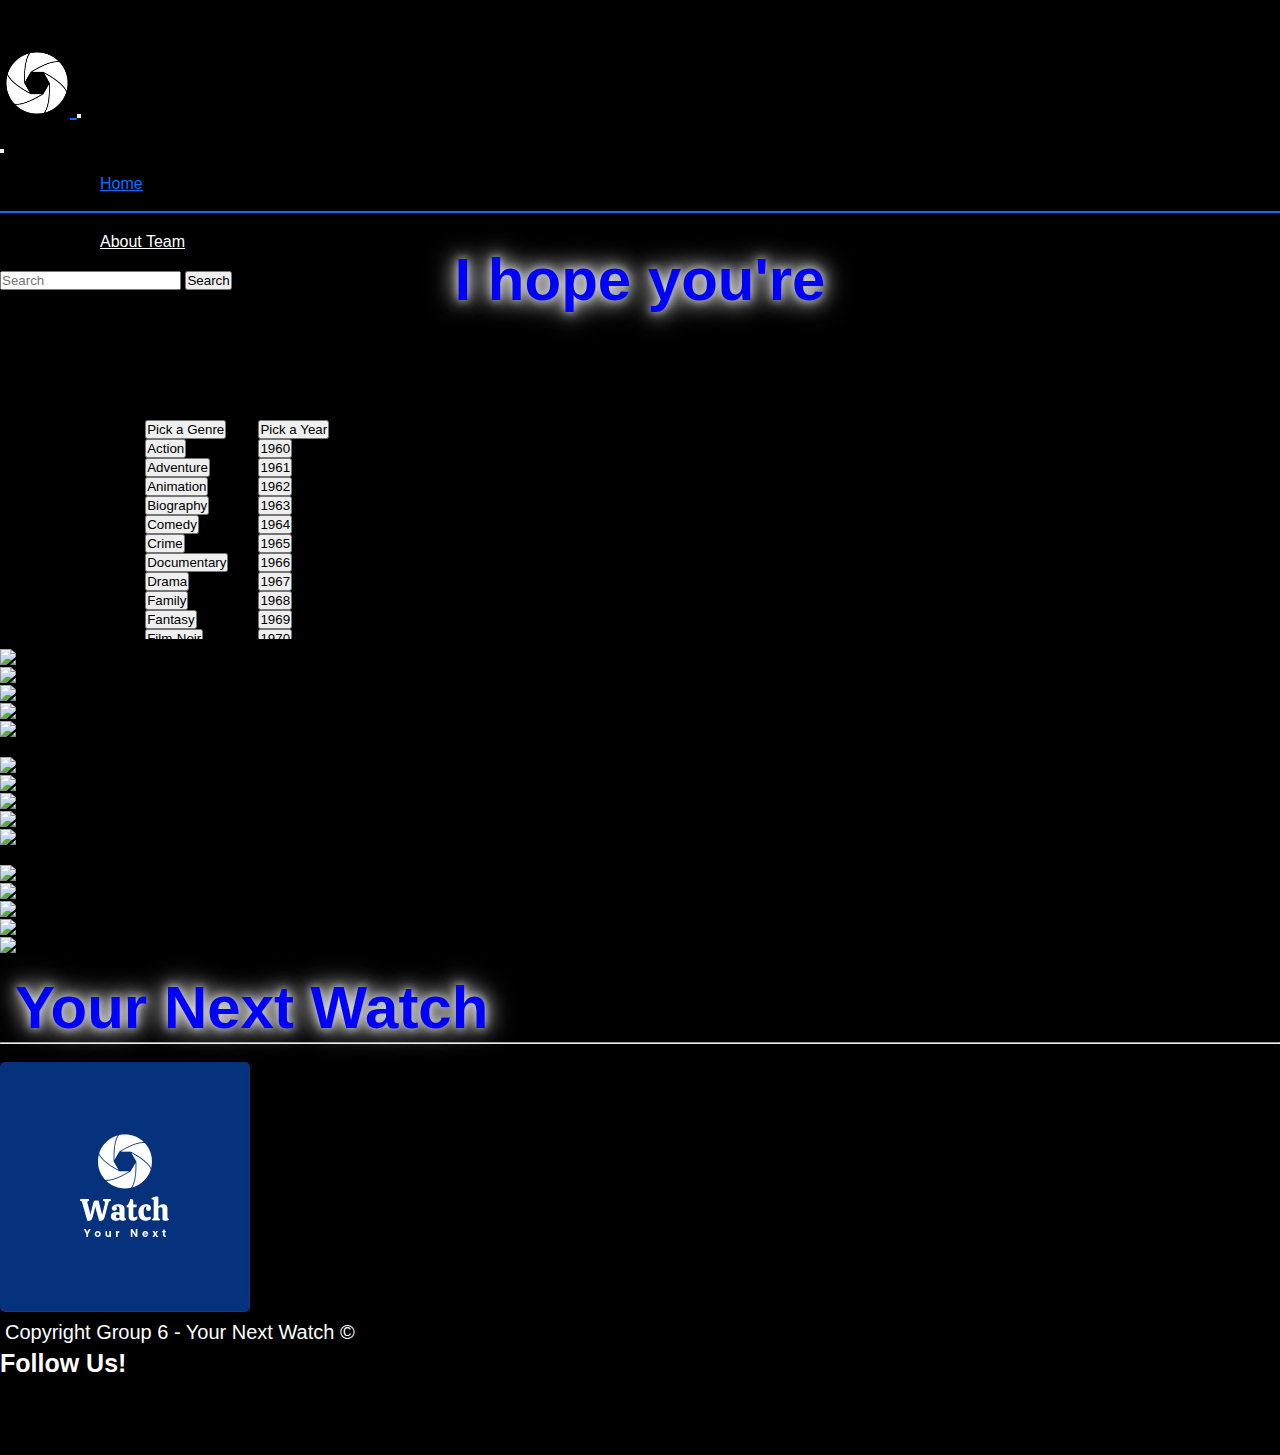
==== commit 0ce91d61: "fix: added formatting for the files to made the code look better and added a link to the readme for " ====
--- a/index.html
+++ b/index.html
@@ -47,13 +47,6 @@
             <li class="nav-item">
               <a class="nav-link mx-lg-2" href="./team.html">About Team</a>
             </li>
-            <!-- <li class="nav-item">
-              <a class="nav-link mx-lg-2" href="#">Gallery</a>
-            </li>
-            <li class="nav-item">
-              <a class="nav-link mx-lg-2" href="#">Contact</a>
-            </li> -->
-
           </ul>
 
         </div>
@@ -63,12 +56,6 @@
         <input class="form-control me-2" type="search" placeholder="Search" aria-label="Search" id="movie-input">
         <button class="btn btn-outline-primary" id="find-movie" type="submit">Search</button>
       </form>
-      <!-- <form class="d-flex mt-3" role="search" id="movie-search">
-          <input class="form-control me-2" type="search" placeholder="Search" aria-label="Search" id="movie-input">
-          <a href="./search-page.html">
-          <button class="btn btn-outline-success" type="submit">Search</button>
-        </a>
-        </form> -->
     </div>
   </nav>
   <br>
@@ -85,7 +72,6 @@
 
     <div class="card-body">
       <h5 class="card-title" id="intro"></h5>
-      <!-- <a href="#" class="btn btn-primary">Go somewhere</a> -->
     </div>
   </div>
 
--- a/style.css
+++ b/style.css
@@ -1,5 +1,4 @@
 .logo {
-
     width: 70px;
     padding-left: 4px;
     padding-top: 10px;
@@ -7,7 +6,7 @@
 
 
 body {
-    
+
     background-color: black;
 }
 
@@ -16,35 +15,26 @@
 }
 
 #intro {
-    font-family: Helvetica,sans-serif;
+    font-family: Helvetica, sans-serif;
     font-size: 60px;
     /* MOSES JUST CHECKING FEW DIFFERENT LOOKS */
-    color: blue; 
-    background-color: black; 
+    color: blue;
+    background-color: black;
     text-shadow: 0 0 10px rgba(255, 255, 255, 0.8),
-                   0 0 20px rgba(255, 255, 255, 0.8),
-                   0 0 30px rgba(255, 255, 255, 0.8);
-    
-    
+        0 0 20px rgba(255, 255, 255, 0.8),
+        0 0 30px rgba(255, 255, 255, 0.8);
 }
 
 #footer-glow {
-    font-family: Helvetica,sans-serif;
+    font-family: Helvetica, sans-serif;
     font-size: 60px;
     /* MOSES JUST CHECKING FEW DIFFERENT LOOKS */
-    color: blue; 
-    background-color: black; 
+    color: blue;
+    background-color: black;
     text-shadow: 0 0 10px rgba(255, 255, 255, 0.8),
-                   0 0 20px rgba(255, 255, 255, 0.8),
-                   0 0 30px rgba(255, 255, 255, 0.8);
-    
-    
-}
-
-
-
-
-
+        0 0 20px rgba(255, 255, 255, 0.8),
+        0 0 30px rgba(255, 255, 255, 0.8);
+}
 
 .card-front {
     display: flex;
@@ -82,10 +72,12 @@
 #spotifyInfo {
     color: white;
 }
-#spotifyInfo i{
+
+#spotifyInfo i {
     font-size: 30px;
 }
-#spotifyInfo a{
+
+#spotifyInfo a {
     text-decoration: none;
 }
 
@@ -98,518 +90,13 @@
     margin-left: 9%;
 }
 
-
-
-
-
-
-
-
-
-
-
-
-
-
-
-
 /* Style for scrollable menu */
 .scrollable-menu {
-    max-height: 200px; /* Set the maximum height for the dropdown menu */
-    overflow-y: auto; /* Enable vertical scrolling when the number of items exceeds the max-height */
-}
- 
-
-
-
-
-
-
-
-
-
-
-
-
-
-
-
-
-
-
-
-
-
-
-
-
-
-
-
-
-
-
-
-
-
-
-
-
-
-
-
-
-
-
-
-
-
-
-
-
-
-
-
-
-
-
-
-
-
-
-
-
-
-
-
-
-
-
-
-
-
-
-
-
-
-
-
-
-
-
-
-
-
-
-
-
-
-
-
-
-
-
-
-
-
-
-
-
-
-
-
-
-
-
-
-
-
-
-
-
-
-
-
-
-
-
-
-
-
-
-
-
-
-
-
-
-
-
-
-
-
-
-
-
-
-
-
-
-
-
-
-
-
-
-
-
-
-
-
-
-
-
-
-
-
-
-
-
-
-
-
-
-
-
-
-
-
-
-
-
-
-
-
-
-
-
-
-
-
-
-
-
-
-
-
-
-
-
-
-
-
-
-
-
-
-
-
-
-
-
-
-
-
-
-
-
-
-
-
-
-
-
-
-
-
-
-
-
-
-
-
-
-
-
-
-
-
-
-
-
-
-
-
-
-
-
-
-
-
-
-
-
-
-
-
-
-
-
-
-
-
-
-
-
-
-
-
-
-
-
-
-
-
-
-
-
-
-
-
-
-
-
-
-
-
-
-
-
-
-
-
-
-
-
-
-
-
-
-
-
-
-
-
-
-
-
-
-
-
-
-
-
-
-
-
-
-
-
-
-
-
-
-
-
-
-
-
-
-
-
-
-
-
-
-
-
-
-
-
-
-
-
-
-
-
-
-
-
-
-
-
-
-
-
-
-
-
-
-
-
-
-
-
-
-
-
-
-
-
-
-
-
-
-
-
-
-
-
-
-
-
-
-
-
-
-
-
-
-
-
-
-
-
-
-
-
-
-
-
-
-
-
-
-
-
-
-
-
-
-
-
-
-
-
-
-
-
-
-
-
-
-
-
-
-
-
-
-
-
-
-
-
-
-
-
-
-
-
-
-
-
-
-
-
-
-
-
-
-
-
-
-
-
-
-
-
-
-
-
-
-
-
-
-
-
-
-
-
-
-
-
-
-
-
-
-
-
-
-
-
-
-
-
-
-
-
-
-
-
-
-
-
-
-
-
-
-
-
-
-
-
-
-
+    max-height: 200px;
+    /* Set the maximum height for the dropdown menu */
+    overflow-y: auto;
+    /* Enable vertical scrolling when the number of items exceeds the max-height */
+}
 
 * {
     margin: 0px;
@@ -625,7 +112,9 @@
     padding-top: 18px;
 }
 
-body { padding-top: 40px; }
+body {
+    padding-top: 40px;
+}
 
 .navbar {
     background-color: black;
@@ -638,6 +127,7 @@
     font-size: 24px;
     transition: 0.3s;
 }
+
 .nav-link {
     color: white;
     font-weight: 500;
@@ -651,30 +141,32 @@
     display: flex;
     justify-content: space-between;
     align-items: center;
-    transition: 0.5s ease;    
-}
-
-.nav-link:hover, .nav-link.active {
+    transition: 0.5s ease;
+}
+
+.nav-link:hover,
+.nav-link.active {
     color: #0d6efd !important;
 }
 
 @media (min-width: 991px) {
-.nav-link::before { 
-    content: "";
-    position: absolute;
-    bottom: 0px;
-    left: 50%;
-    transform: translateX(-50%);
-    width: 0;
-    height: 2px;
-    background: #0d6efd;
-    transition: 0.3s ease-in-out;
-}
-
-.nav-link:hover::before, .nav-link.active::before {
-    width: 100%;
-    visibility: visible;
-}
+    .nav-link::before {
+        content: "";
+        position: absolute;
+        bottom: 0px;
+        left: 50%;
+        transform: translateX(-50%);
+        width: 0;
+        height: 2px;
+        background: #0d6efd;
+        transition: 0.3s ease-in-out;
+    }
+
+    .nav-link:hover::before,
+    .nav-link.active::before {
+        width: 100%;
+        visibility: visible;
+    }
 }
 
 .footer-title h5 {
@@ -722,20 +214,20 @@
     background: rgba(0, 0, 0, 0.7);
     justify-content: center;
     align-items: center;
-  }
-
-  /* Styles for the popup */
-  .popup {
+}
+
+/* Styles for the popup */
+.popup {
     color: white;
     background: #1b1b1b;
     padding: 20px;
     border-radius: 5px;
     box-shadow: 0 0 50px blueviolet;
-  }
-
-  /* Styles for the close button */
-  .close {
-    background-color: #802525; ;
+}
+
+/* Styles for the close button */
+.close {
+    background-color: #802525;
     color: #ffffff;
     font-size: 20px;
     font-weight: bold;
@@ -743,154 +235,17 @@
     box-shadow: 0 0 5px 1px red;
     padding: 5px;
     border-radius: 10px;
-  }
-
-
-
-
-
-
-
-
-
-
-
-
-
-
-
-
-
-
-
-
-
-
-
-
-
-  
-  
-  
-  
-  
-  
-  
-  
-  
-  
-  
-  
-  
-  
-  
-  
-  
-  
-  
-  
-  
-  
-  
-  
-  
-  
-  
-  
-  
-  
-  
-  
-  
-  
-  
-  
-  
-  
-  
-  
-  
-  
-  
-  
-  
-  
-  
-  
-  
-  
-  
-  
-  
-  
-  
-  
-  
-  
-  
-  
-  
-  
-  
-  
-  
-  
-  
-  
-  
-  
-  
-  
-  
-  
-  
-  
-  
-  
-  
-  
-  
-  
-  
-  
-  
-  
-  
-  
-  
-  
-  
-  
-  
-  
-/*   
-  #movie-card {
-    position: relative;
-    overflow: hidden;
-    box-shadow: 0 4px 8px rgba(0, 0, 0, 0.1);
-    border-radius: 10px;
-  }
-
-  #movie-card::before {
-    content: '';
-    position: absolute;
-    top: 0;
-    left: -100%;
-    width: 200%;
-    height: 100%;
-    background: linear-gradient(to right, rgba(255, 255, 255, 0.5), rgba(255, 255, 255, 0.2), rgba(255, 255, 255, 0.5));
-    transform: skewX(-20deg);
-    animation: shine 1.5s infinite;
-  } */
-
-  @keyframes shine {
+}
+
+@keyframes shine {
     0% {
-      left: -100%;
-    }
+        left: -100%;
+    }
+
     100% {
-      left: 100%;
-    }
-  }
+        left: 100%;
+    }
+}
 
 .moreInfo {
     font-size: 30px;
@@ -905,132 +260,8 @@
 
 .thumbs {
     font-size: 30px;
-    /* background-color: blue; */
     color: white;
     margin-block-end: auto;
-    /* margin-left: 250px; */
-    /* box-shadow: 0 0 10px 1px blueviolet; */
     padding: 5px;
     border-radius: 10px;
-    /* margin-right: 200px; */
-}
-
-
-
-
-
-
-
-
-
-
-
-
-
-
-
-
-
-
-
-
-
-
-  
-  
-  
-  
-  
-  
-  
-  
-  
-  
-  
-  
-  
-  
-  
-  
-  
-  
-  
-  
-  
-  
-  
-  
-  
-  
-  
-  
-  
-  
-  
-  
-  
-  
-  
-  
-  
-  
-  
-  
-  
-  
-  
-  
-  
-  
-  
-  
-  
-  
-  
-  
-  
-  
-  
-  
-  
-  
-  
-  
-  
-  
-  
-  
-  
-  
-  
-  
-  
-  
-  
-  
-  
-  
-  
-  
-  
-  
-  
-  
-  
-  
-  
-  
-  
-  
-  
-  
-  
-  
-  
-  
-  
-  
-  
- 
-
-
+}